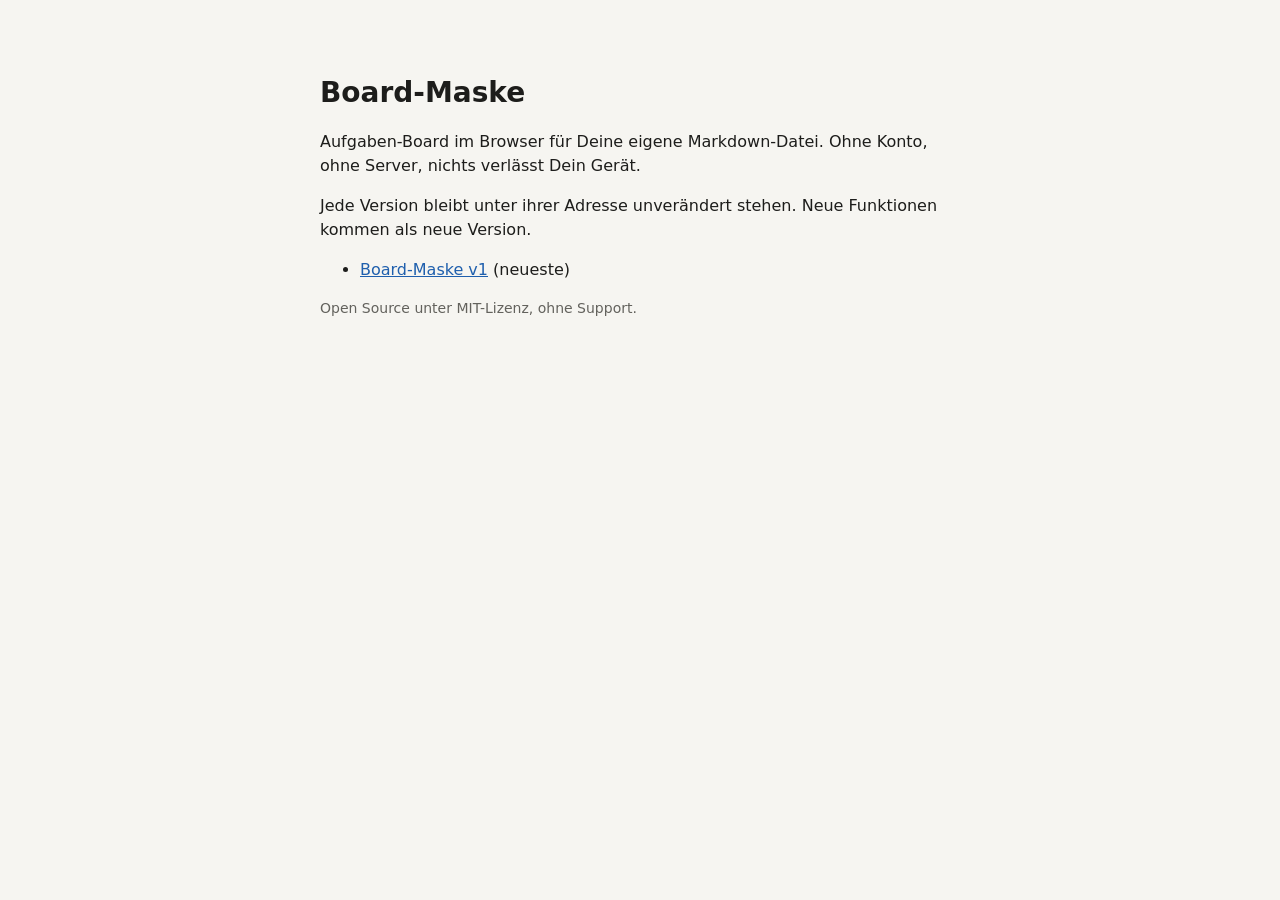
==== index.html @ 57cd5807 "Board-Maske v1: Board im Browser fuer eine eigene MD-Datei Statische Seite ohne Server und Konto, CS" ====
<!doctype html>
<html lang="de">
<head>
<meta charset="utf-8">
<meta http-equiv="Content-Security-Policy" content="default-src &#x27;none&#x27;; style-src &#x27;sha256-6PTrH9QIQwcauD5uEwEESq4fI6LRCHKlKnH5YtiP5lQ=&#x27;; img-src data:; connect-src &#x27;none&#x27;; form-action &#x27;none&#x27;; base-uri &#x27;none&#x27;; object-src &#x27;none&#x27;">
<meta name="referrer" content="no-referrer">
<meta name="viewport" content="width=device-width, initial-scale=1">
<meta name="color-scheme" content="light dark">
<title>Board-Maske</title>
<style>body{margin:0;font:16px/1.5 system-ui,'Segoe UI',Roboto,Arial,sans-serif;background:#f6f5f1;color:#1d1d1b}main{max-width:640px;margin:8vh auto;padding:0 16px}a{color:#1f5fad}h1{font-size:28px;margin:0 0 8px}li{margin:6px 0}.leise{color:#63625d;font-size:14px}@media (prefers-color-scheme:dark){body{background:#161615;color:#ecebe6}a{color:#7fb0f0}.leise{color:#a3a29b}}</style>
</head>
<body>
<main>
<h1>Board-Maske</h1>
<p>Aufgaben-Board im Browser für Deine eigene Markdown-Datei. Ohne Konto, ohne Server, nichts verlässt Dein Gerät.</p>
<p>Jede Version bleibt unter ihrer Adresse unverändert stehen. Neue Funktionen kommen als neue Version.</p>
<ul>
<li><a href="v1/">Board-Maske v1</a> (neueste)</li>
</ul>
<p class="leise">Open Source unter MIT-Lizenz, ohne Support.</p>
</main>
</body>
</html>
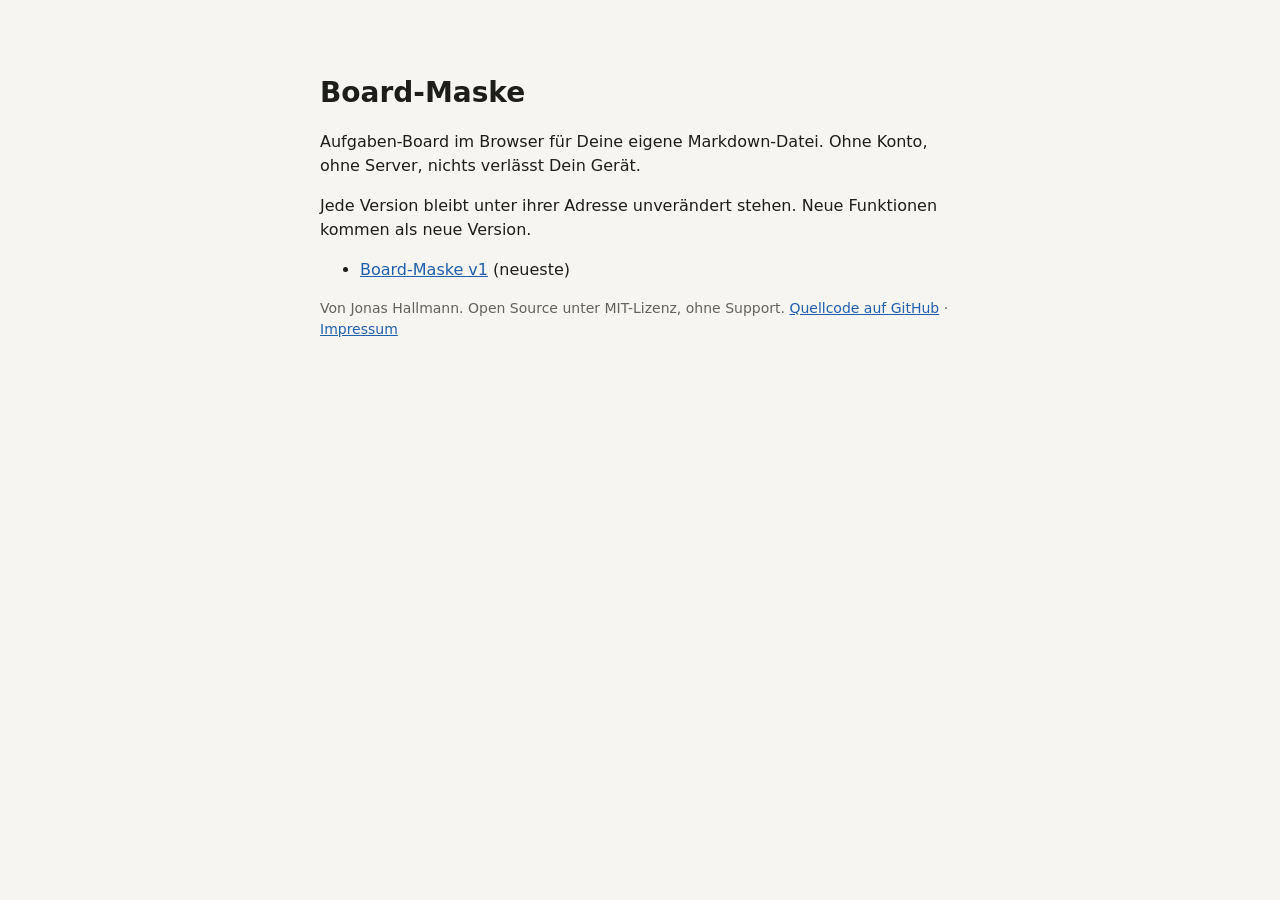
==== commit 5a4dd6c1: "v1 freigegeben: Lizenz auf Jonas Hallmann, Links zu Quellcode und Projekten Claude-Session: https://" ====
--- a/index.html
+++ b/index.html
@@ -17,7 +17,7 @@
 <ul>
 <li><a href="v1/">Board-Maske v1</a> (neueste)</li>
 </ul>
-<p class="leise">Open Source unter MIT-Lizenz, ohne Support.</p>
+<p class="leise">Von Jonas Hallmann. Open Source unter MIT-Lizenz, ohne Support. <a href="https://github.com/JoHallmann/board-maske" rel="noreferrer">Quellcode auf GitHub</a> · <a href="https://jonashallmann.de/impressum.html" rel="noreferrer">Impressum</a></p>
 </main>
 </body>
 </html>
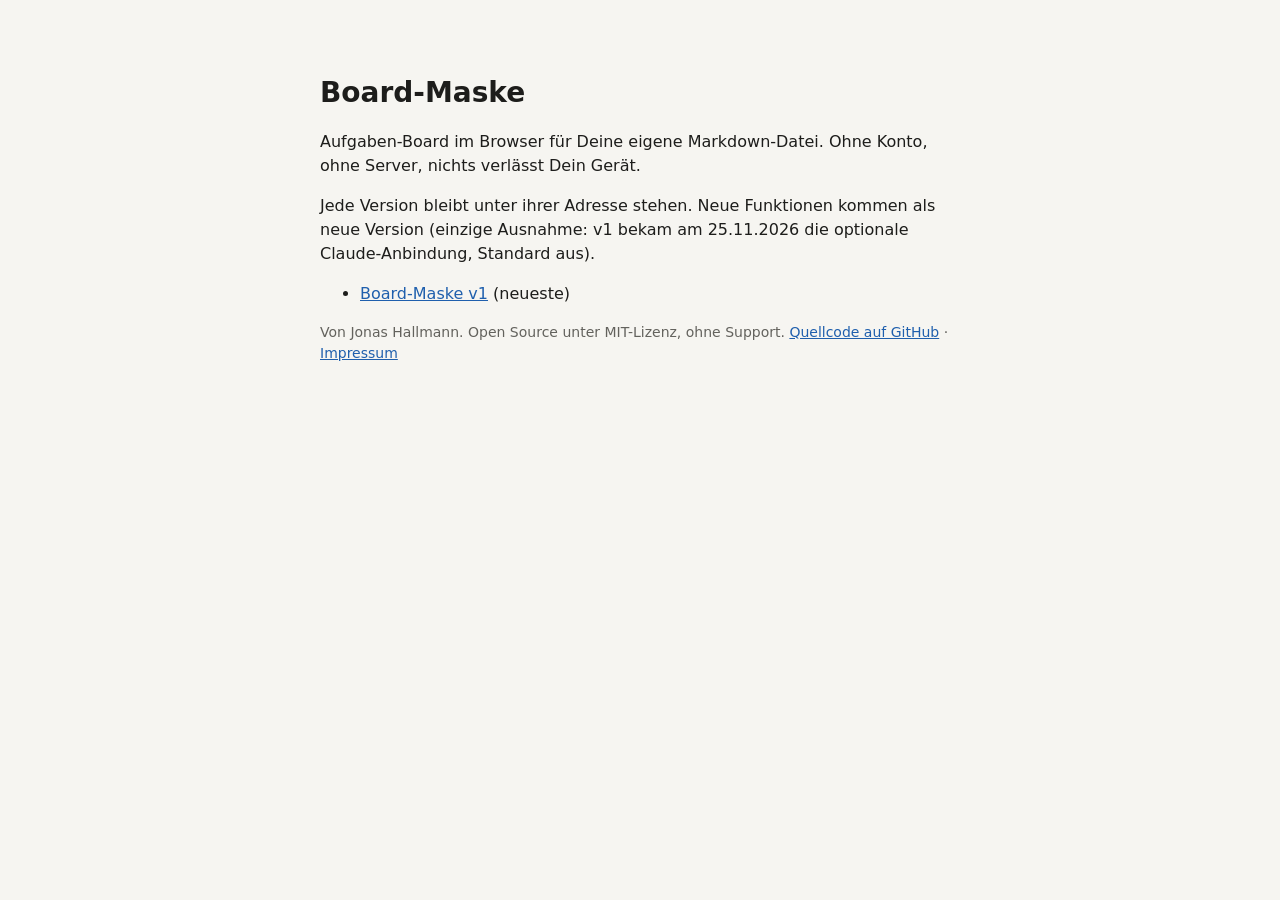
==== commit bed47e3d: "v1: optionale Claude-Anbindung (Kurz an Claude, Inbox, Online-Anzeige) Standard aus, in der Einricht" ====
--- a/index.html
+++ b/index.html
@@ -13,7 +13,7 @@
 <main>
 <h1>Board-Maske</h1>
 <p>Aufgaben-Board im Browser für Deine eigene Markdown-Datei. Ohne Konto, ohne Server, nichts verlässt Dein Gerät.</p>
-<p>Jede Version bleibt unter ihrer Adresse unverändert stehen. Neue Funktionen kommen als neue Version.</p>
+<p>Jede Version bleibt unter ihrer Adresse stehen. Neue Funktionen kommen als neue Version (einzige Ausnahme: v1 bekam am 25.11.2026 die optionale Claude-Anbindung, Standard aus).</p>
 <ul>
 <li><a href="v1/">Board-Maske v1</a> (neueste)</li>
 </ul>
